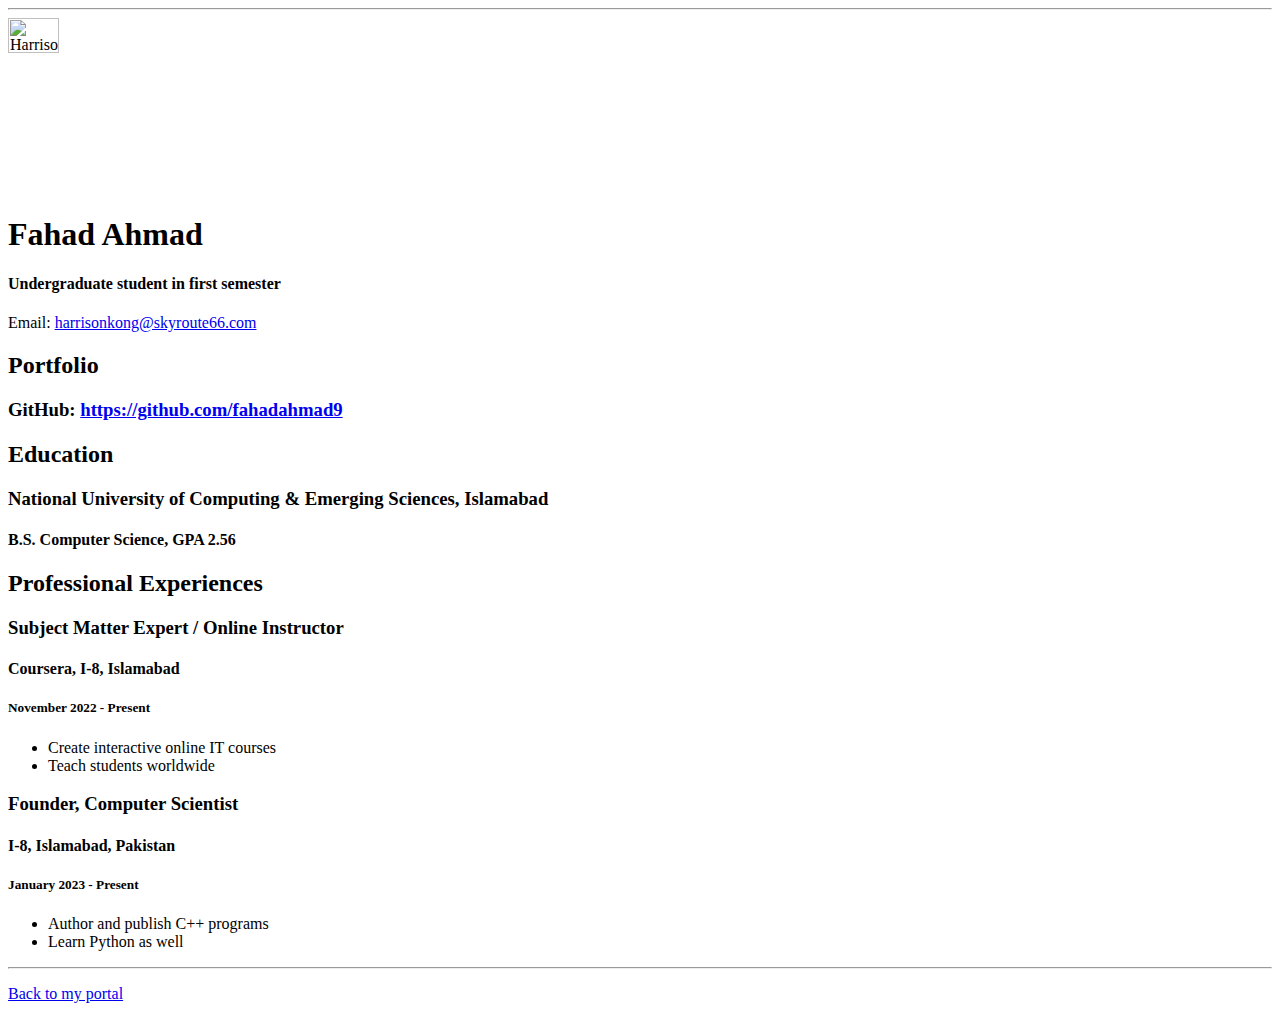
==== resume.html @ 8bc146e3 "Add files via upload" ====
<html lang="en">

  <header>
    <title> Fahad Ahmad's Resume </title>
    <link rel="stylesheet" href="fahad02.css" >
    <link rel="FaviconIcon" href="favicon.ico" type="image/x-icon">
    <link rel="shortcut" href="favicon.ico" type="image/x-icon">
    <meta name="viewport" content="width=device-width, initial-scale=1, shrink-to-fit=no" >
    <meta name= "name" content="Fahad's portal" >
    <meta name="robots" content="no index, no follow">
  </header>

  <body>
    <hr>

    <img src="cachedimage.PNG" alt="Harrison Kong's headshot" width="20%">

    <h1> Fahad Ahmad </h1>
    <h4> Undergraduate student in first semester </h4>

    <p> Email: <a href="mailto: harrisonkong@skyroute66.com" target="_blank" > harrisonkong@skyroute66.com </a> </p>

    <h2> Portfolio </h2>
    <h3> GitHub: <a href="https://github.com/fahadahmad9" target="_blank" > https://github.com/fahadahmad9 </a> </h3>

    <h2> Education </h2>

    <h3> National University of Computing & Emerging Sciences, Islamabad </h3>
    <h4> B.S. Computer Science, GPA 2.56 </h4>

    <h2> Professional Experiences </h2>

    <h3> Subject Matter Expert / Online Instructor </h3>
    <h4> Coursera, I-8, Islamabad </h4>
    <h5> November 2022 - Present </h5>
      <ul>
        <li> Create interactive online IT courses </li>
        <li> Teach students worldwide </li>
      </ul>

    <h3> Founder, Computer Scientist </h3>
    <h4> I-8, Islamabad, Pakistan </h4>
    <h5> January 2023 - Present </h5>
      <ul>
        <li> Author and publish C++ programs </li>
        <li> Learn Python as well </li>
      </ul>
  </body>

  <footer>
  <hr>
  <p> <a href="index.html"> Back to my portal </a> <p>
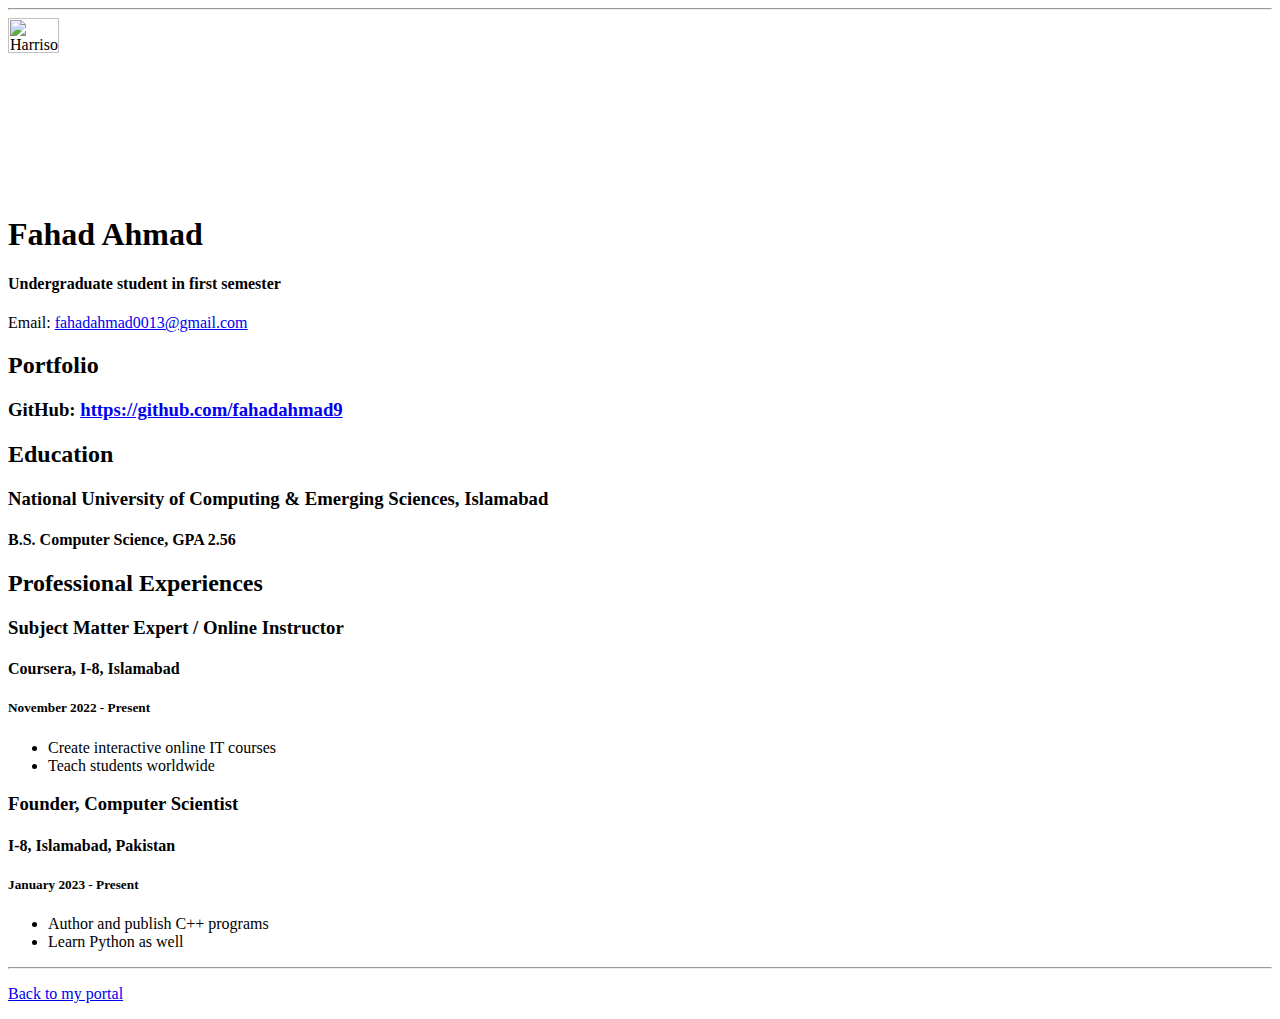
==== commit 5cbf19b6: "Update resume.html" ====
--- a/resume.html
+++ b/resume.html
@@ -7,7 +7,7 @@
     <link rel="shortcut" href="favicon.ico" type="image/x-icon">
     <meta name="viewport" content="width=device-width, initial-scale=1, shrink-to-fit=no" >
     <meta name= "name" content="Fahad's portal" >
-    <meta name="robots" content="no index, no follow">
+    
   </header>
 
   <body>
@@ -18,7 +18,7 @@
     <h1> Fahad Ahmad </h1>
     <h4> Undergraduate student in first semester </h4>
 
-    <p> Email: <a href="mailto: harrisonkong@skyroute66.com" target="_blank" > harrisonkong@skyroute66.com </a> </p>
+    <p> Email: <a href="mailto: fahadahmad0013@gmail.com" target="_blank" > fahadahmad0013@gmail.com </a> </p>
 
     <h2> Portfolio </h2>
     <h3> GitHub: <a href="https://github.com/fahadahmad9" target="_blank" > https://github.com/fahadahmad9 </a> </h3>
